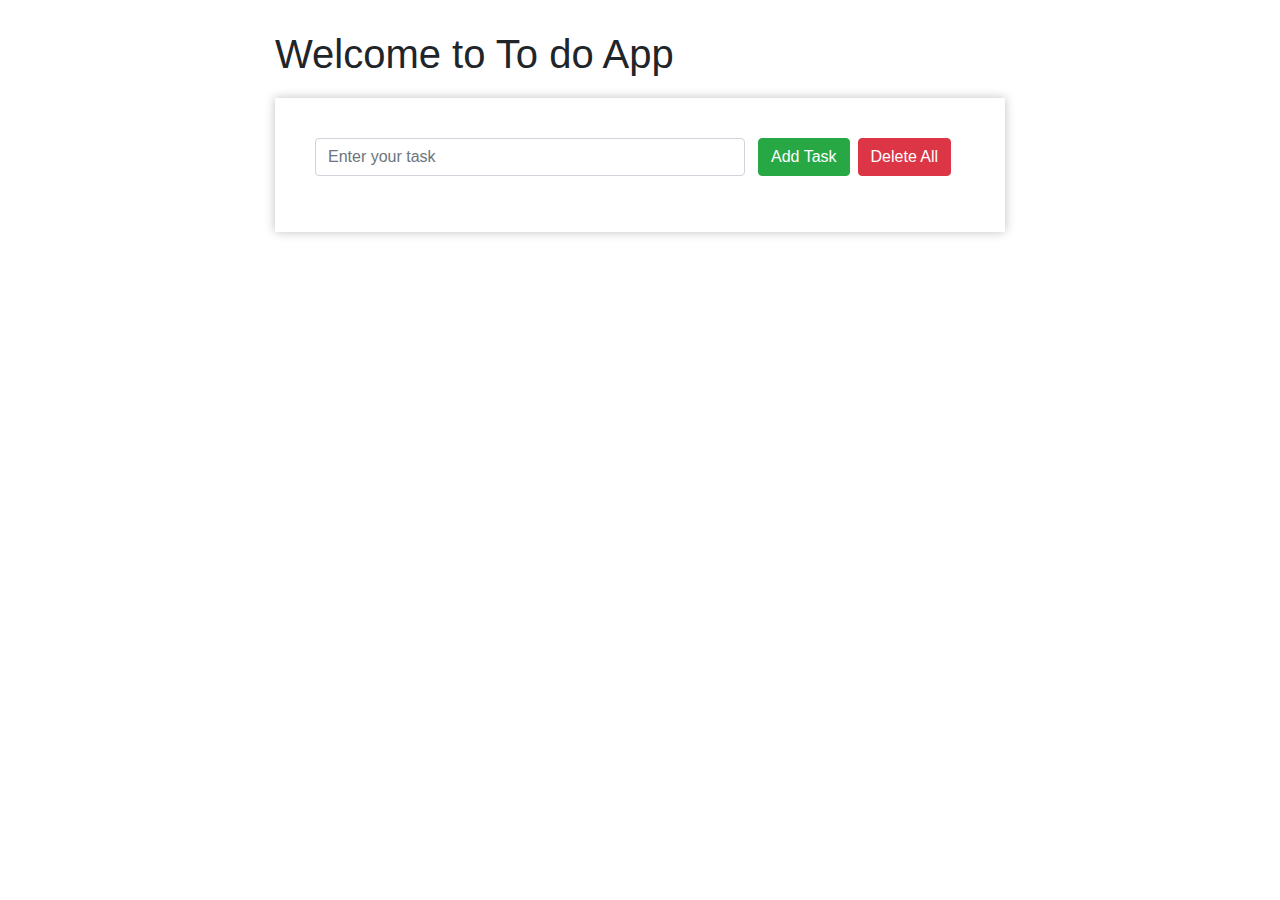
==== todoapp/index.html @ 69587975 "commit" ====
<!DOCTYPE html>
<html lang="en">

<head>
  <meta charset="UTF-8" />
  <meta name="viewport" content="width=device-width, initial-scale=1.0" />
  <title>Todo List</title>
  <link rel="stylesheet" href="https://cdnjs.cloudflare.com/ajax/libs/font-awesome/5.15.3/css/all.min.css"/>
  <link rel="stylesheet" href="css/bootstrap.min.css" />
  <link rel="stylesheet" href="css/style.css" />
</head>

<body>
  <section class="todo-outer">
    <div class="container">
      <div class="row justify-content-md-center">
        <div class="col-sm-12 col-md-8">
          <h1>Welcome to To do App</h1>
          <div class="todo-inner">
            <div class="form-row">
              <div class="col-8 mr-sm-2">
                <input type="text" class="form-control" placeholder="Enter your task" id="addtaskinput" />
                <input type="hidden" id="saveindex">
              </div>
              <button type="button" class="btn btn-success mr-sm-2" id="addtaskbtn">
                Add Task
              </button>
              <button type="button" class="btn btn-success mr-sm-2" id="savetaskbtn" style="display: none;">
                Save Task
              </button>
              <button type="button" id="deleteallbtn" class="btn btn-danger">
                Delete All
              </button>
            </div>
            <div class="to-do-output">
              <table class="table table-striped mt-3 mb-0" id="addedtasklist">
                
              </table>
            </div>
          </div>
        </div>
      </div>
    </div>
  </section>
  <script src="js/main.js"></script>
</body>

</html>
---- todoapp/css/style.css ----
header nav.navbar .navbar-brand{color:#fff;}
section.todo-outer {
    width: 100%;
    float: left;
    padding: 30px 0;
}
section.todo-outer h1 {
    font-size: 40px;
    margin-bottom: 20px;
}
.todo-inner {
    width: 100%;
    float: left;
    padding: 40px;
    box-shadow: 0px 0px 10px #c1c1c1;
    background: #fff;
}
table tr td button {
    background: no-repeat;
    border: none;
    padding: 0;
    cursor: pointer;
}
.completed{text-decoration: line-through;}
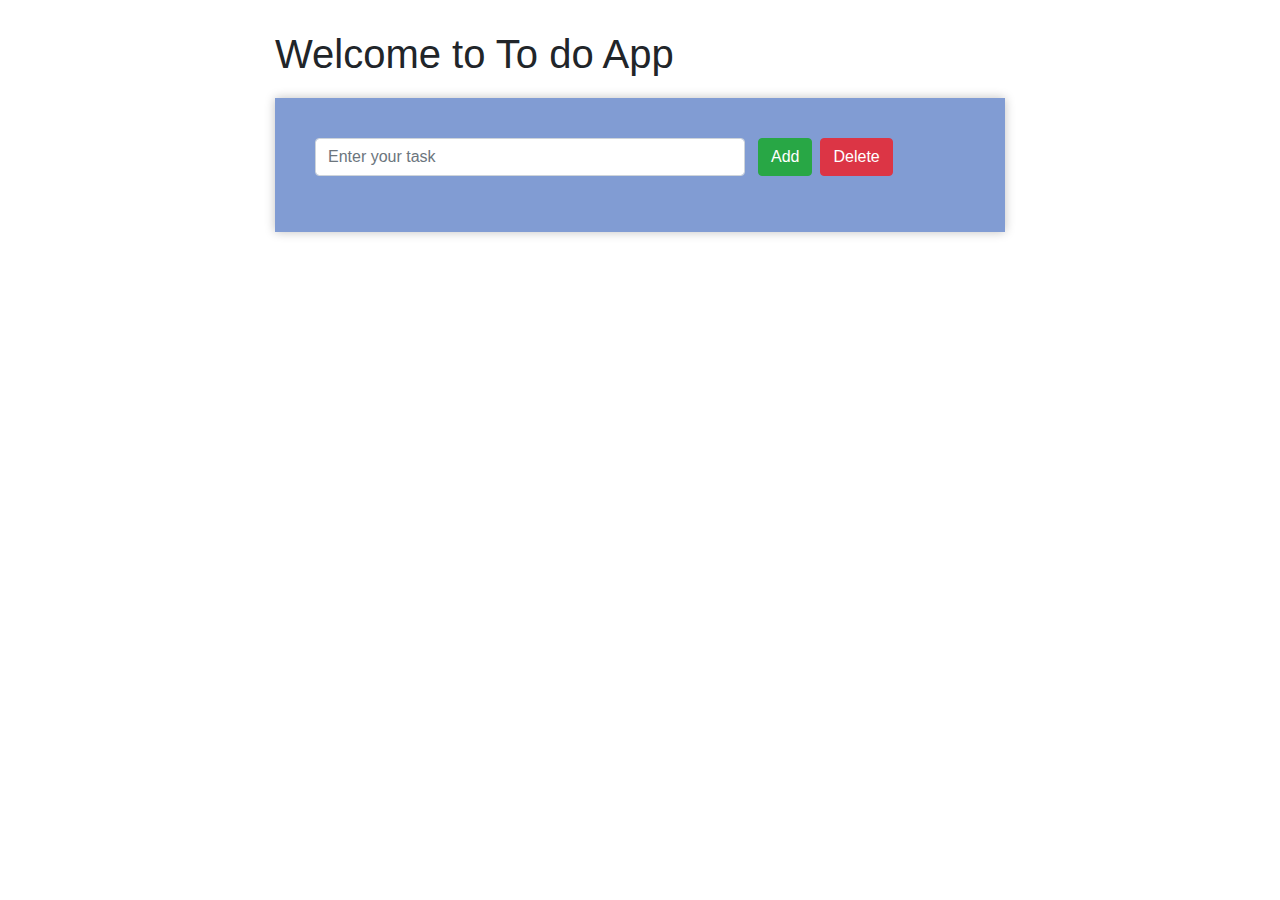
==== commit 290bacf4: "commit" ====
--- a/todoapp/index.html
+++ b/todoapp/index.html
@@ -23,13 +23,13 @@
                 <input type="hidden" id="saveindex">
               </div>
               <button type="button" class="btn btn-success mr-sm-2" id="addtaskbtn">
-                Add Task
+                Add 
               </button>
               <button type="button" class="btn btn-success mr-sm-2" id="savetaskbtn" style="display: none;">
-                Save Task
+                Save
               </button>
               <button type="button" id="deleteallbtn" class="btn btn-danger">
-                Delete All
+                Delete 
               </button>
             </div>
             <div class="to-do-output">
--- a/todoapp/css/style.css
+++ b/todoapp/css/style.css
@@ -14,7 +14,7 @@
     float: left;
     padding: 40px;
     box-shadow: 0px 0px 10px #c1c1c1;
-    background: #fff;
+    background: rgb(129, 156, 211);
 }
 table tr td button {
     background: no-repeat;
